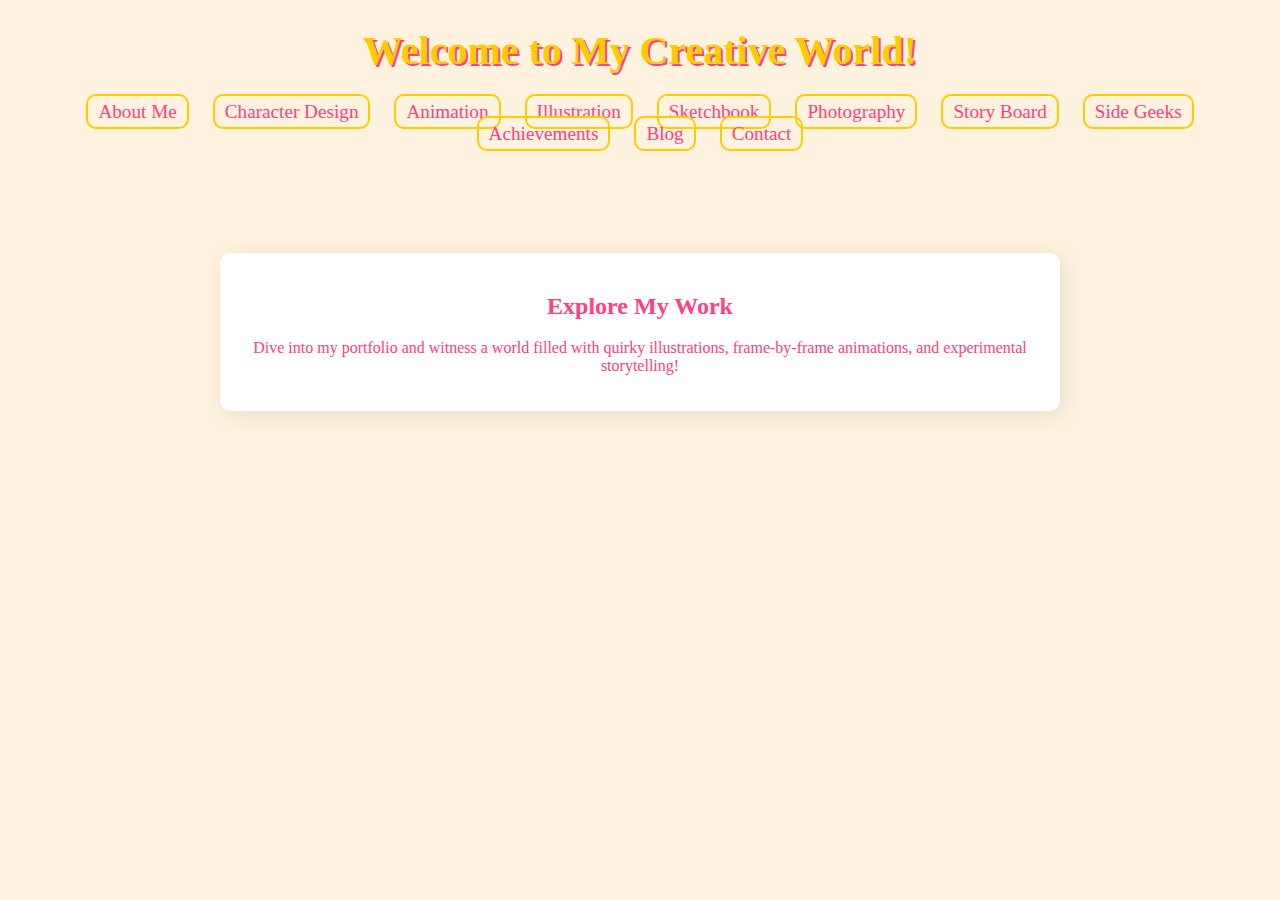
==== index.html @ 78a0ff5b "Add files via upload" ====
<!DOCTYPE html>
<html lang="en">
<head>
    <meta charset="UTF-8">
    <meta name="viewport" content="width=device-width, initial-scale=1.0">
    <title>Rati's Portfolio</title>
    <link rel="stylesheet" href="index.css">
    <script defer src="script.js"></script>
</head>
<body>
    <header>
        <h1 class="scribble">Welcome to My Creative World!</h1>
        <nav>
            <ul>
                <li><a href="about.html">About Me</a></li>
                <li><a href="character-design.html">Character Design</a></li>
                <li><a href="animation.html">Animation</a></li>
                <li><a href="illustration.html">Illustration</a></li>
                <li><a href="sketchbook.html">Sketchbook</a></li>
                <li><a href="photography.html">Photography</a></li>
                <li><a href="storyboard.html">Story Board</a></li>
                <li><a href="sidegeeks.html">Side Geeks</a></li>
                <li><a href="achievements.html">Achievements</a></li>
                <li><a href="blog.html">Blog</a></li>
                <li><a href="contact.html">Contact</a></li>
            </ul>
        </nav>
    </header>
    <main>
        <br>
        <br>
        <br>
        <br>
        <section class="page">
            <h2>Explore My Work</h2>
            <p>Dive into my portfolio and witness a world filled with quirky illustrations, frame-by-frame animations, and experimental storytelling!</p>
        </section>
    </main>
</body>
</html>
---- index.css ----
@font-face {
    font-family: 'MyHandwriting';
    src: url('fonts/MyHandwriting.woff2') format('woff2'),
         url('fonts/MyHandwriting.ttf') format('truetype');
}

body {
    font-family: 'MyHandwriting', cursive;
    background-color: #fff3e0;
    color: #ff4081;
    text-align: center;
    margin: 0;
    padding: 0;
}
.scribble {
    font-size: 2.5em;
    color: #ffcc00;
    text-shadow: 2px 2px #ff4081;
}
nav ul {
    list-style: none;
    padding: 0;
}
nav ul li {
    display: inline;
    margin: 0 10px;
}
nav ul li a {
    text-decoration: none;
    font-size: 1.2em;
    color: #ff4081;
    padding: 5px 10px;
    border: 2px solid #ffcc00;
    border-radius: 10px;
    transition: 0.3s;
}
nav ul li a:hover {
    background-color: #ffcc00;
    color: white;
}
.page {
    margin: 20px auto;
    padding: 20px;
    max-width: 800px;
    background: white;
    border-radius: 10px;
    box-shadow: 4px 4px 20px rgba(0, 0, 0, 0.1);
}
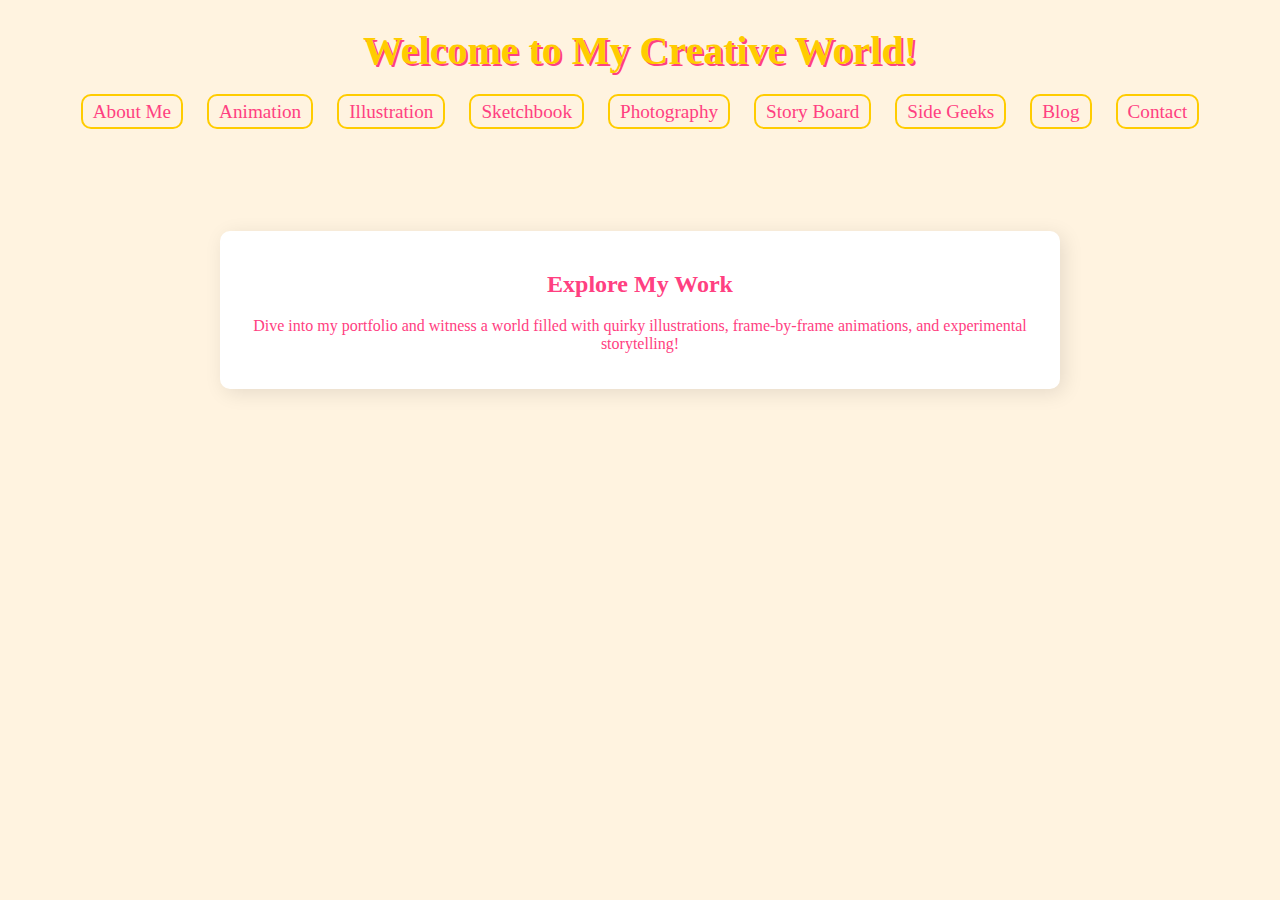
==== commit 5991b419: "Update index.html" ====
--- a/index.html
+++ b/index.html
@@ -3,7 +3,7 @@
 <head>
     <meta charset="UTF-8">
     <meta name="viewport" content="width=device-width, initial-scale=1.0">
-    <title>Rati's Portfolio</title>
+    <title>Rati's Virtual studio</title>
     <link rel="stylesheet" href="index.css">
     <script defer src="script.js"></script>
 </head>
@@ -13,14 +13,14 @@
         <nav>
             <ul>
                 <li><a href="about.html">About Me</a></li>
-                <li><a href="character-design.html">Character Design</a></li>
+                <!-- <li><a href="character-design.html">Character Design</a></li> -->
                 <li><a href="animation.html">Animation</a></li>
                 <li><a href="illustration.html">Illustration</a></li>
                 <li><a href="sketchbook.html">Sketchbook</a></li>
                 <li><a href="photography.html">Photography</a></li>
                 <li><a href="storyboard.html">Story Board</a></li>
                 <li><a href="sidegeeks.html">Side Geeks</a></li>
-                <li><a href="achievements.html">Achievements</a></li>
+                <!-- <li><a href="achievements.html">Achievements</a></li> -->
                 <li><a href="blog.html">Blog</a></li>
                 <li><a href="contact.html">Contact</a></li>
             </ul>
